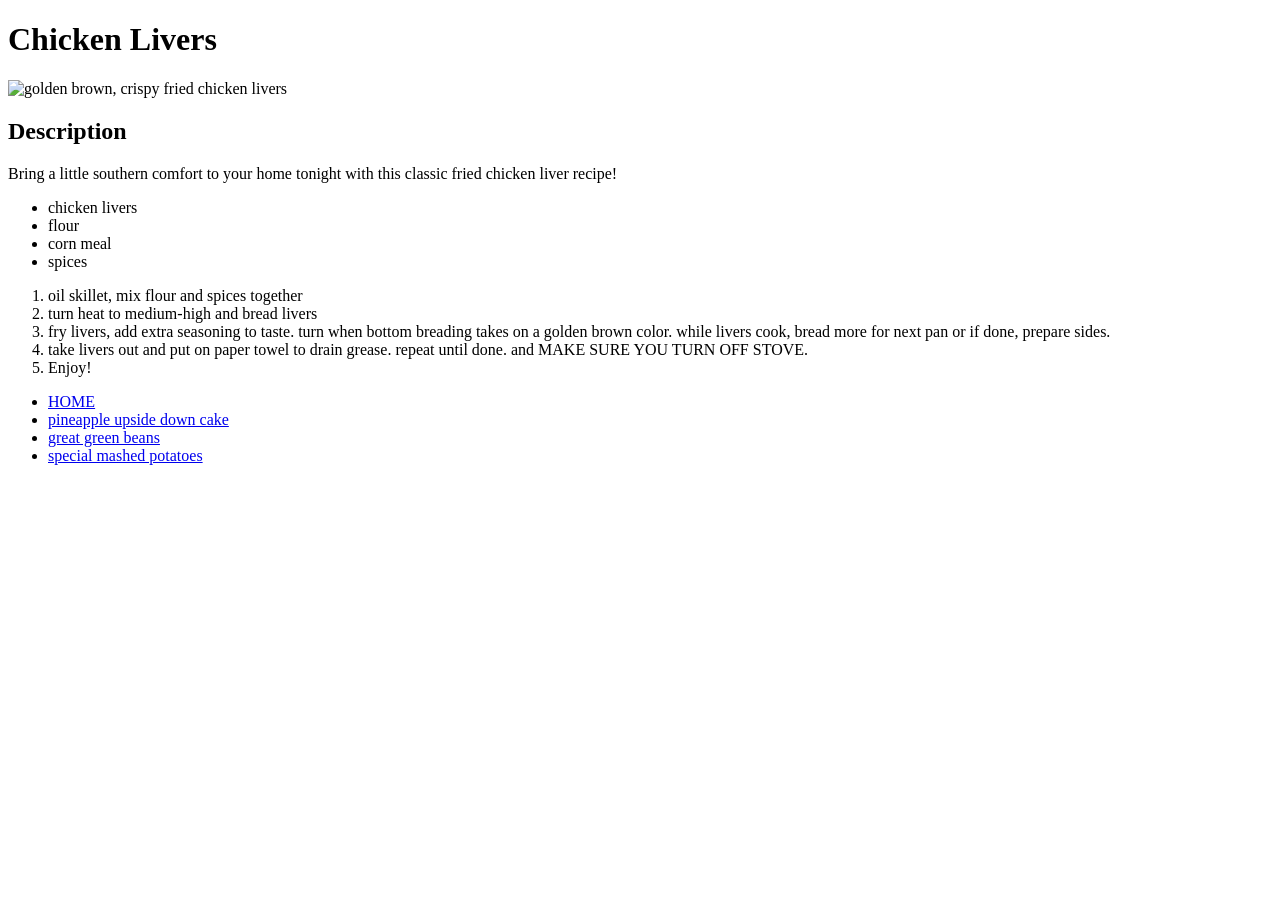
==== recipes/chicken-livers.html @ 16d17215 "fill out pages more" ====
<!DOCTYPE html>
<html lang="en">

<head>
<meta charset="UTF-8">
<title>chicken-livers</title>
</head>

<body>
<h1>Chicken Livers</h1>
<img src="https://media.istockphoto.com/id/1045614128/photo/homemade-deep-fried-chicken-livers.jpg?s=612x612&w=0&k=20&c=shYkne3vSQTX5N-hjwBP5hTggwnSoGuDrDj57XI1G18=" alt="golden brown, crispy fried chicken livers">
<h2>Description</h2>
<p> 
    Bring a little southern comfort to your home tonight with this classic fried chicken liver recipe! 
</p>

<ul>
    <li> chicken livers </li>
    <li> flour </li>
    <li> corn meal </li>
    <li> spices </li>
</ul>

<ol>
    <li> oil skillet, mix flour and spices together </li>
    <li> turn heat to medium-high and bread livers</li>
    <li> fry livers, add extra seasoning to taste. turn when bottom breading takes on a golden brown color. while livers cook, bread more for next pan or if done, prepare sides.</li>
    <li> take livers out and put on paper towel to drain grease. repeat until done. and MAKE SURE YOU TURN OFF STOVE. </li>
    <li> Enjoy!</li>
</ol>

<ul>
    <li> <a href="../index.html">HOME</a> </li>
    <li> <a href="pineapple-upside-down-cake.html"> pineapple upside down cake </a> </li>
    <li> <a href="great-green-beans.html"> great green beans </a> </li>
    <li> <a href="special-mashed-potatoes.html"> special mashed potatoes </a> </li>
</ul>
</body>

</html>
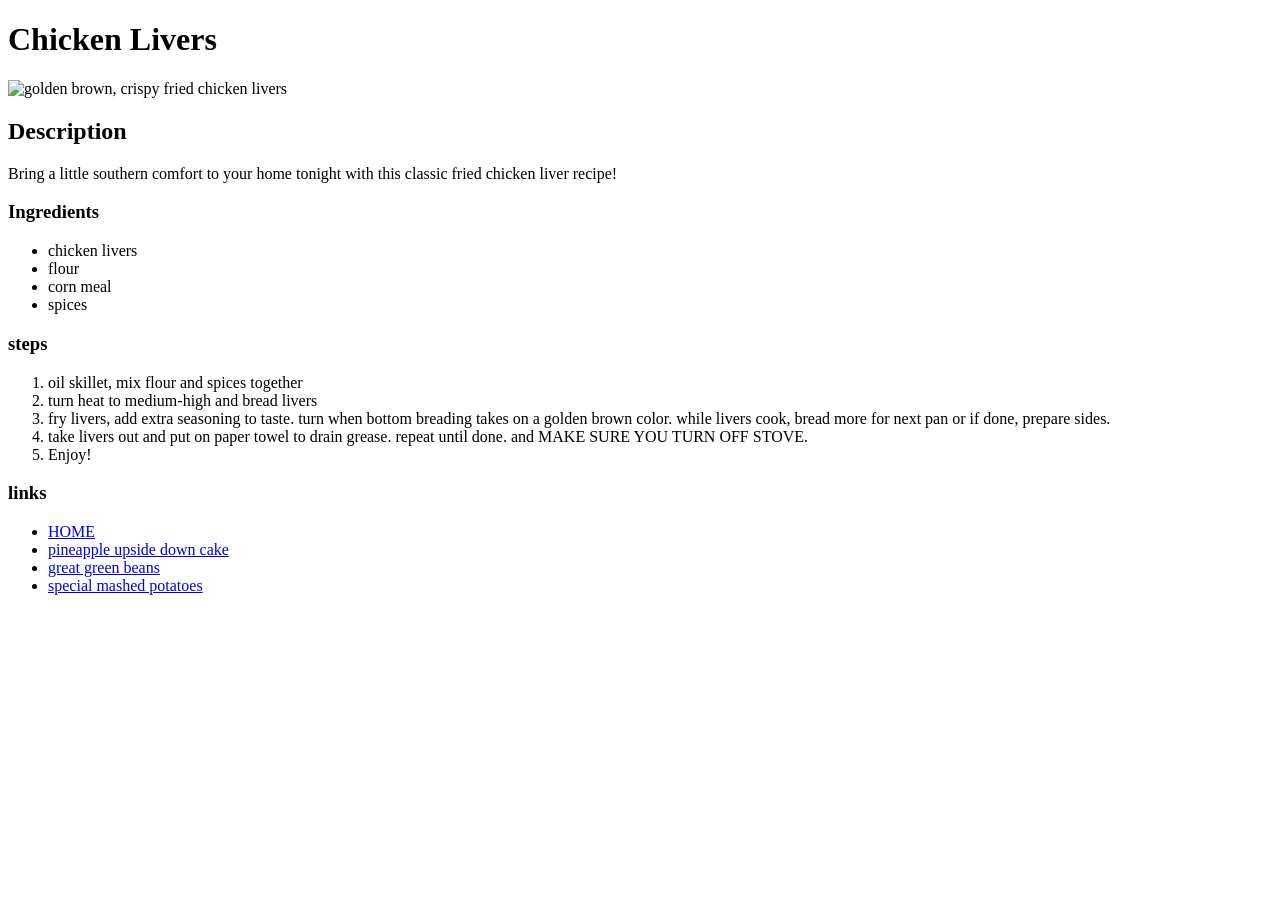
==== commit 140b9cfb: "finish web pages" ====
--- a/recipes/chicken-livers.html
+++ b/recipes/chicken-livers.html
@@ -14,6 +14,7 @@
     Bring a little southern comfort to your home tonight with this classic fried chicken liver recipe! 
 </p>
 
+<h3>Ingredients</h3>
 <ul>
     <li> chicken livers </li>
     <li> flour </li>
@@ -21,6 +22,7 @@
     <li> spices </li>
 </ul>
 
+<h3>steps</h3>
 <ol>
     <li> oil skillet, mix flour and spices together </li>
     <li> turn heat to medium-high and bread livers</li>
@@ -29,6 +31,7 @@
     <li> Enjoy!</li>
 </ol>
 
+<h3>links</h3>
 <ul>
     <li> <a href="../index.html">HOME</a> </li>
     <li> <a href="pineapple-upside-down-cake.html"> pineapple upside down cake </a> </li>
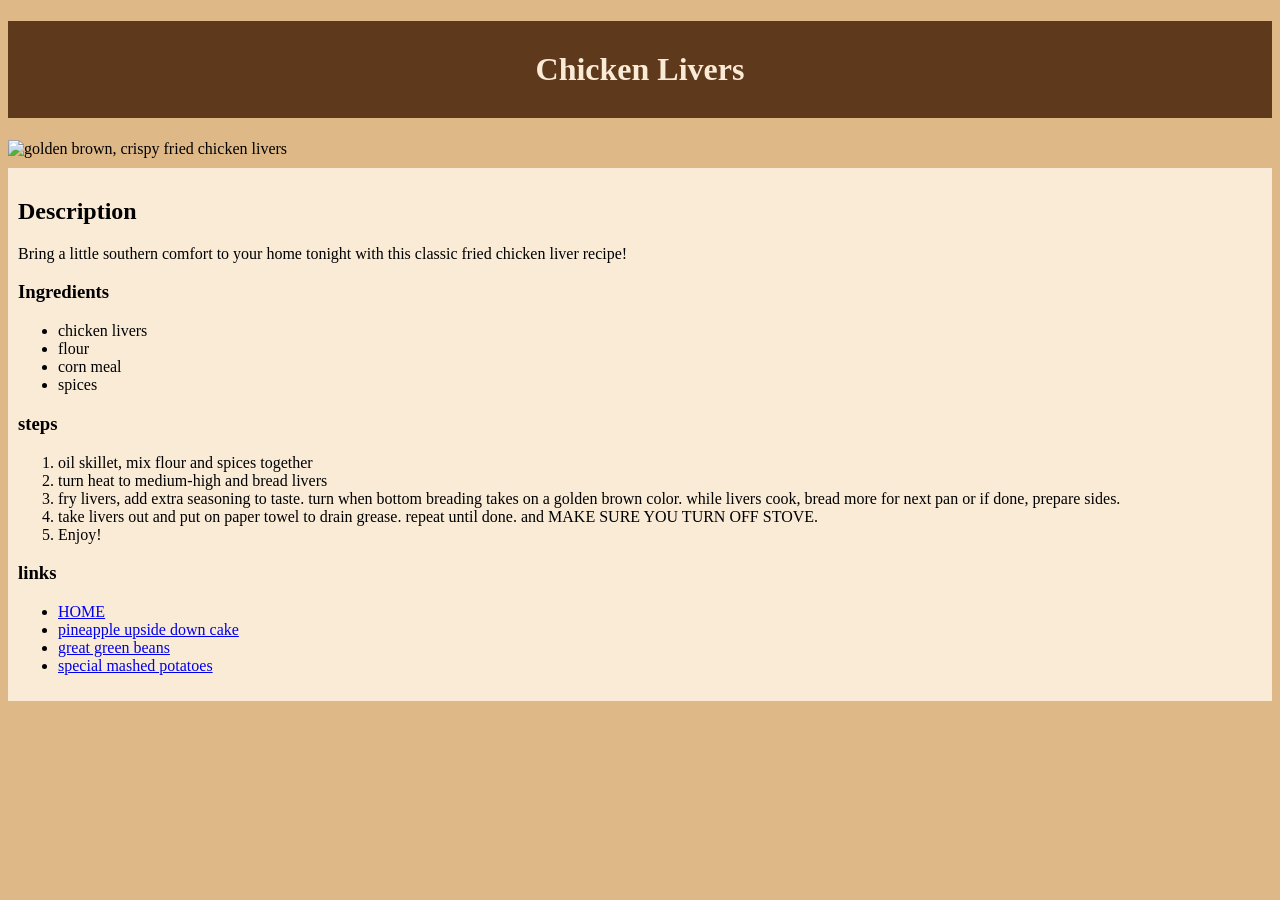
==== commit bc56db26: "add css and other fixes to every recipe page" ====
--- a/recipes/chicken-livers.html
+++ b/recipes/chicken-livers.html
@@ -4,40 +4,43 @@
 <head>
 <meta charset="UTF-8">
 <title>chicken-livers</title>
+<link rel="stylesheet" href="../styles.css">
 </head>
 
 <body>
-<h1>Chicken Livers</h1>
-<img src="https://media.istockphoto.com/id/1045614128/photo/homemade-deep-fried-chicken-livers.jpg?s=612x612&w=0&k=20&c=shYkne3vSQTX5N-hjwBP5hTggwnSoGuDrDj57XI1G18=" alt="golden brown, crispy fried chicken livers">
-<h2>Description</h2>
-<p> 
-    Bring a little southern comfort to your home tonight with this classic fried chicken liver recipe! 
-</p>
+    <h1>Chicken Livers</h1>
+    <img src="https://media.istockphoto.com/id/1045614128/photo/homemade-deep-fried-chicken-livers.jpg?s=612x612&w=0&k=20&c=shYkne3vSQTX5N-hjwBP5hTggwnSoGuDrDj57XI1G18=" alt="golden brown, crispy fried chicken livers">
+    <div class="recipemain">
+        <h2>Description</h2>
+        <p> 
+            Bring a little southern comfort to your home tonight with this classic fried chicken liver recipe! 
+        </p>
 
-<h3>Ingredients</h3>
-<ul>
-    <li> chicken livers </li>
-    <li> flour </li>
-    <li> corn meal </li>
-    <li> spices </li>
-</ul>
+        <h3>Ingredients</h3>
+        <ul>
+            <li> chicken livers </li>
+            <li> flour </li>
+            <li> corn meal </li>
+            <li> spices </li>
+        </ul>
 
-<h3>steps</h3>
-<ol>
-    <li> oil skillet, mix flour and spices together </li>
-    <li> turn heat to medium-high and bread livers</li>
-    <li> fry livers, add extra seasoning to taste. turn when bottom breading takes on a golden brown color. while livers cook, bread more for next pan or if done, prepare sides.</li>
-    <li> take livers out and put on paper towel to drain grease. repeat until done. and MAKE SURE YOU TURN OFF STOVE. </li>
-    <li> Enjoy!</li>
-</ol>
+        <h3>steps</h3>
+        <ol>
+            <li> oil skillet, mix flour and spices together </li>
+            <li> turn heat to medium-high and bread livers</li>
+            <li> fry livers, add extra seasoning to taste. turn when bottom breading takes on a golden brown color. while livers cook, bread more for next pan or if done, prepare sides.</li>
+            <li> take livers out and put on paper towel to drain grease. repeat until done. and MAKE SURE YOU TURN OFF STOVE. </li>
+            <li> Enjoy!</li>
+        </ol>
 
-<h3>links</h3>
-<ul>
-    <li> <a href="../index.html">HOME</a> </li>
-    <li> <a href="pineapple-upside-down-cake.html"> pineapple upside down cake </a> </li>
-    <li> <a href="great-green-beans.html"> great green beans </a> </li>
-    <li> <a href="special-mashed-potatoes.html"> special mashed potatoes </a> </li>
-</ul>
+        <h3>links</h3>
+        <ul>
+            <li> <a href="../index.html">HOME</a> </li>
+            <li> <a href="pineapple-upside-down-cake.html"> pineapple upside down cake </a> </li>
+            <li> <a href="great-green-beans.html"> great green beans </a> </li>
+            <li> <a href="special-mashed-potatoes.html"> special mashed potatoes </a> </li>
+        </ul>
+    </div>
 </body>
 
 </html>
--- a/styles.css
+++ b/styles.css
@@ -0,0 +1,76 @@
+body {
+    background-color: burlywood;
+    font-family: cursive,fantasy, serif;
+}
+
+h1 {
+    color:antiquewhite;
+    background-color: hsla(23, 97%, 12%, 0.788);
+    padding: 30px;
+    text-align:center;
+}
+
+p {
+
+}
+
+.list {
+    float: left;
+    background-color: antiquewhite;
+    padding-top: 30px;
+    padding-bottom: 30px;
+    padding-left: 20px;
+    padding-right: 15px;
+    border-color:black;
+    border-width: 10px;
+    border-radius: 50%;
+}
+
+.lione {
+    padding-bottom: 10px;
+}
+
+.litwo {
+    padding-bottom: 10px;
+}
+
+.lithree {
+    padding-bottom: 10px;
+}
+
+.main {
+    background-color: antiquewhite;
+    padding-left: 100px;
+    width:500px;
+    height: 1000px;
+    box-sizing: border-box;
+    align-content: center;
+    float:right;
+    border-radius: 5%;
+    margin-bottom: 20px;
+    margin-right: 225px;
+}
+
+.chicken {
+    padding-bottom: 20px;
+}
+
+.cake {
+    padding-bottom: 20px;
+}
+
+.beans {
+    padding-bottom: 20px;
+}
+
+.recipemain {
+    background-color: antiquewhite;
+    width:auto;
+    height: auto;
+    box-sizing: border-box;
+    padding-top: 10px;
+    padding-bottom: 10px;
+    padding-left: 10px;
+    margin-top: 10px;
+    margin-bottom: 10px;
+}
